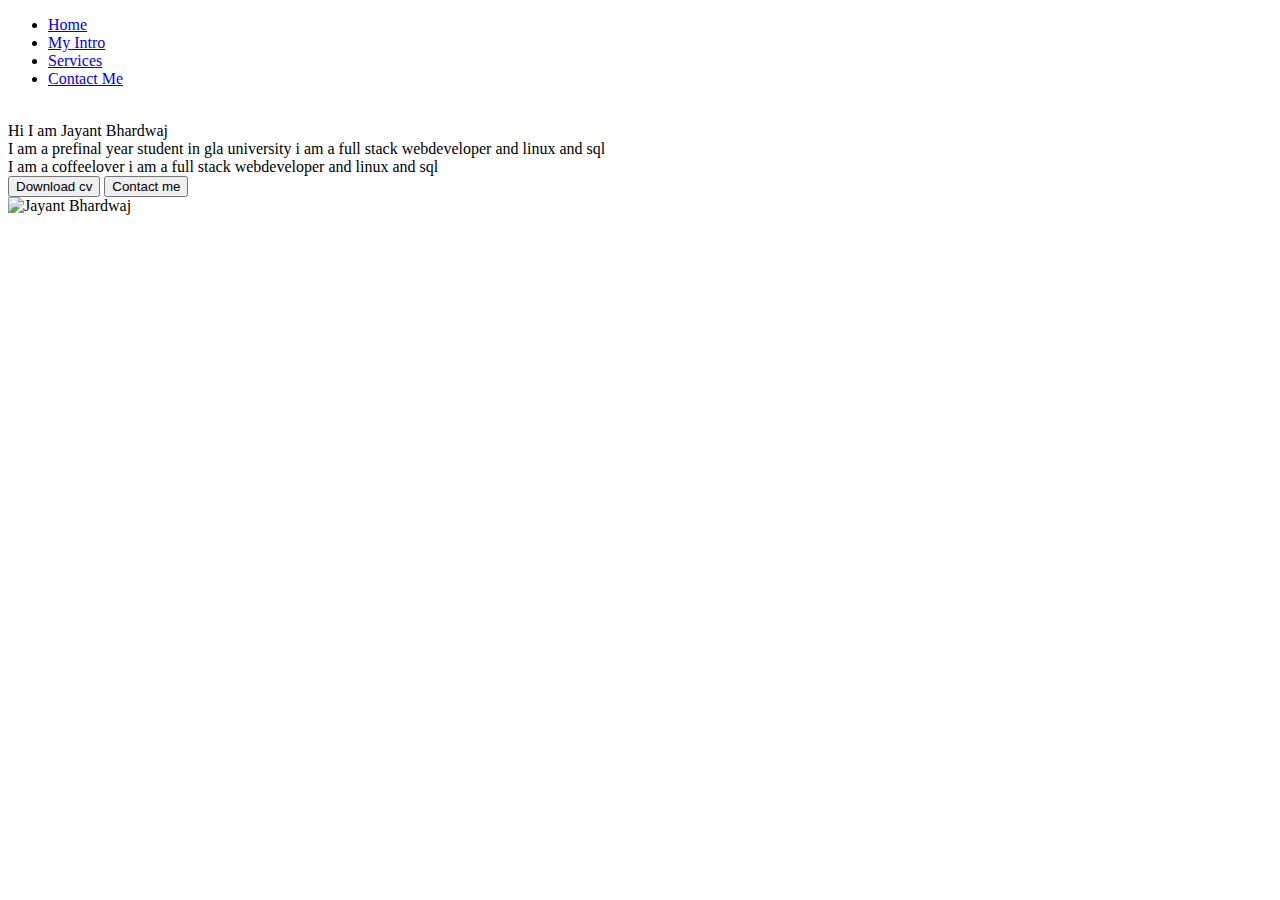
==== index.html @ e61001b7 "added index.html" ====
<!DOCTYPE html>
<html lang="en">
<head>
    <meta charset="UTF-8">
    <meta http-equiv="X-UA-Compatible" content="IE=edge">
    <meta name="viewport" content="width=device-width, initial-scale=1.0">
    <title>Jayant's portfolio</title>
    <link rel="stylesheet" href="styles.css">
</head>
<body>
    <div class="container">
        <div class="sidebar sidebarGo">
            
            <nav>
                <ul>
                    <li><a href="/">Home</a></li>
                    <li><a href="/intro.html">My Intro</a></li>
                    <li><a href="/services.html">Services</a></li>
                    
                    <!-- <li><a href="/blog.html">Blog</a></li> -->
                    <li><a href="/contact.html">Contact Me</a></li>
                </ul>
            </nav>
        </div>
        <div class="main">
            <div class="hamburger">
                <img class="ham" src="button.png" alt="" width="23">
                <img class="cross" src="cross.png" alt="" width="23">
            </div>
            <div class="about">
                <div class="devinfo">
                    <div class="hello">Hi I am Jayant Bhardwaj  </div>
                    <div class="mystack">I am a prefinal year student in gla university i am a full stack webdeveloper and linux and sql</div>
                    <div class="moreinfo">I am a coffeelover i am a full stack webdeveloper and linux and sql</div>

                    
                    <div class="buttons">
                        <a href="/Jayantbhardwaj_B.tech_GLA.pdf" target="_blank">
                            <button>Download cv </button></a> 

                        <a href="/contact.html"><button>Contact me</button></a>
                    </div>


                </div>
                <div class="devpic">
                    <img src="jayant_bhardwaj.jpeg" alt="Jayant Bhardwaj">
                </div>
            </div>
        </div>

    </div>
<script src="script.js"></script>

</body>
</html>
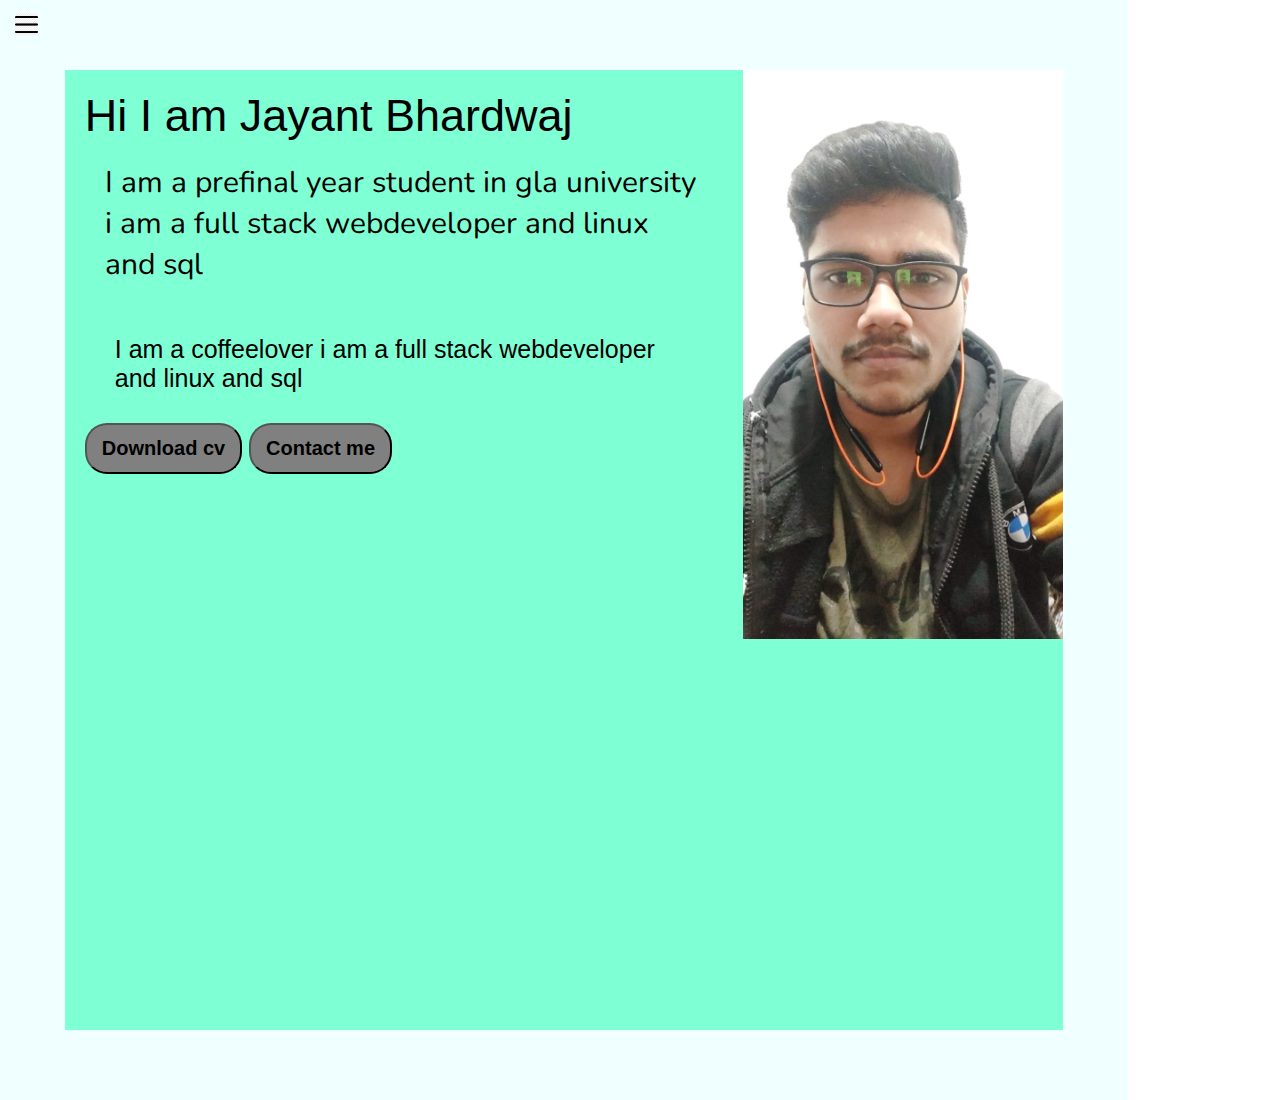
==== commit e399eb0a: "Update index.html" ====
--- a/index.html
+++ b/index.html
@@ -35,7 +35,7 @@
 
                     
                     <div class="buttons">
-                        <a href="/Jayantbhardwaj_B.tech_GLA.pdf" target="_blank">
+                        <a href="Jayantbhardwaj_B.tech_GLA.pdf" target="_blank">
                             <button>Download cv </button></a> 
 
                         <a href="/contact.html"><button>Contact me</button></a>
--- a/styles.css
+++ b/styles.css
@@ -0,0 +1,187 @@
+@import url('https://fonts.googleapis.com/css2?family=Open+Sans:wght@500&display=swap');
+@import url('https://fonts.googleapis.com/css2?family=Nunito&display=swap');
+
+
+*{
+    margin: 0;
+    padding: 0;
+}
+
+
+
+.sidebar{
+    background-color:rgb(242, 225, 225);
+    /* width: 300px; */
+    font-family:'Lucida Sans', 'Lucida Sans Regular', 'Lucida Grande', 'Lucida Sans Unicode', Geneva, Verdana, sans-serif;
+    height: 100vh;
+    padding: 20px;
+    transition: transform 0.3s ease-in;
+}
+.sidebar nav{
+    padding: 40px;
+
+}
+.sidebar nav li{
+    list-style: none;
+    font-size: 30px;
+}
+.sidebar nav li a{
+    text-decoration: none;
+    color: black;
+}
+.hamburger{
+    position:absolute;
+    cursor: pointer;
+    left: 14px;
+    top: 13px;
+}
+.cross{
+    margin-left: 160px;
+}
+.ham{
+    margin-left: 1px;
+}
+.main{
+    background-color:azure;
+    width: 85vw;
+    font-family:Verdana, Geneva, Tahoma, sans-serif;
+    font-size: 25px;
+    padding: 20px;
+}
+.container{
+    display: flex;
+}
+.about{
+    background-color:aquamarine;
+    height: 75vw;
+    width: 78vw;
+    margin: 50px auto;
+    
+    display: flex;
+    justify-content: space-around;
+}
+
+.devinfo{
+    display: flex;
+    padding: 20px;
+    /* justify-content: center; */
+    flex-direction: column;
+}
+
+.hello{
+    font-size: 45px;
+    font-weight:500;
+}
+.mystack{
+    font-size: 30px;
+    padding: 20px;
+    font-family: 'Nunito', sans-serif;
+}
+.moreinfo{
+    font size: 25px;
+    padding: 30px;
+}
+
+.buttons button{
+    padding: 12px 15px;
+    border-radius: 22px;
+    color: black;
+    background-color: grey;
+    font-weight: bold;
+    font-size: 20px;
+    margin: 10 30px;
+    cursor: pointer;
+}
+.buttons button:hover{
+    background-color: whitesmoke;
+    color: brown;
+}
+
+.devpic img{
+    width: 25vw;
+
+    
+}
+/* contact page */
+.contactform{  
+    font-family:Verdana, Geneva, Tahoma, sans-serif;
+    padding-top: 40px;
+    padding: 0 40px;
+
+}
+.contactform h1{  
+    font-family:'Lucida Sans', 'Lucida Sans Regular', 'Lucida Grande', 'Lucida Sans Unicode', Geneva, Verdana, sans-serif;
+    color: rgb(136, 25, 239);
+    text-align: center;
+
+}
+.contactform form div{
+    padding: 100 50px;
+    margin: 15px;
+    display: flex;
+        flex-direction: column;
+    
+}
+.contactform form div input{
+    font-size: 16px;
+    width: 24vw;
+    border-radius: 4px;
+    margin: 6px 0;
+    padding: 2px;
+}
+#form-check{
+    flex-direction: row;
+    font-size: 18px;
+}
+#form-check input{
+    width: 4vh;
+    margin: 4px 5px;
+    
+
+}
+.contactform form button.btn-primary{
+    padding: 8px 10px;
+    border-radius: 22px;
+    color: black;
+    background-color: rgb(241, 237, 237);
+    font-weight: bold;
+    font-size: 20px;
+    margin: 10px 30px;
+    cursor: pointer;
+}
+
+#emailHelp{
+    font-size: 10px;
+    color: #463522;
+    margin: 0 4px;
+}
+
+/* about me page */
+.devintro h2{
+    font-family: Times New Roman, Times, 'serif;
+    padding: 4px;
+}
+.devintro p{
+    font-family: 'Cambria', Cochin, Georgia, Times, Times New Roman, serif;
+    padding: 3px;
+}
+.devintro h3{
+    padding: 3px;
+}
+.skillcontainer{
+    padding: 5px;
+    margin: 11 13px;
+}
+@media (max-width: 700px) {
+    /* *{
+        background-color: rgb(65, 235, 215);
+    } */
+    /* .sidebar{
+        transform: translate(-500px, 0px);
+        position: absolute;
+    } */
+}
+.sidebarGo{
+    transform: translate(-400px, 0px);
+    position: absolute;
+}